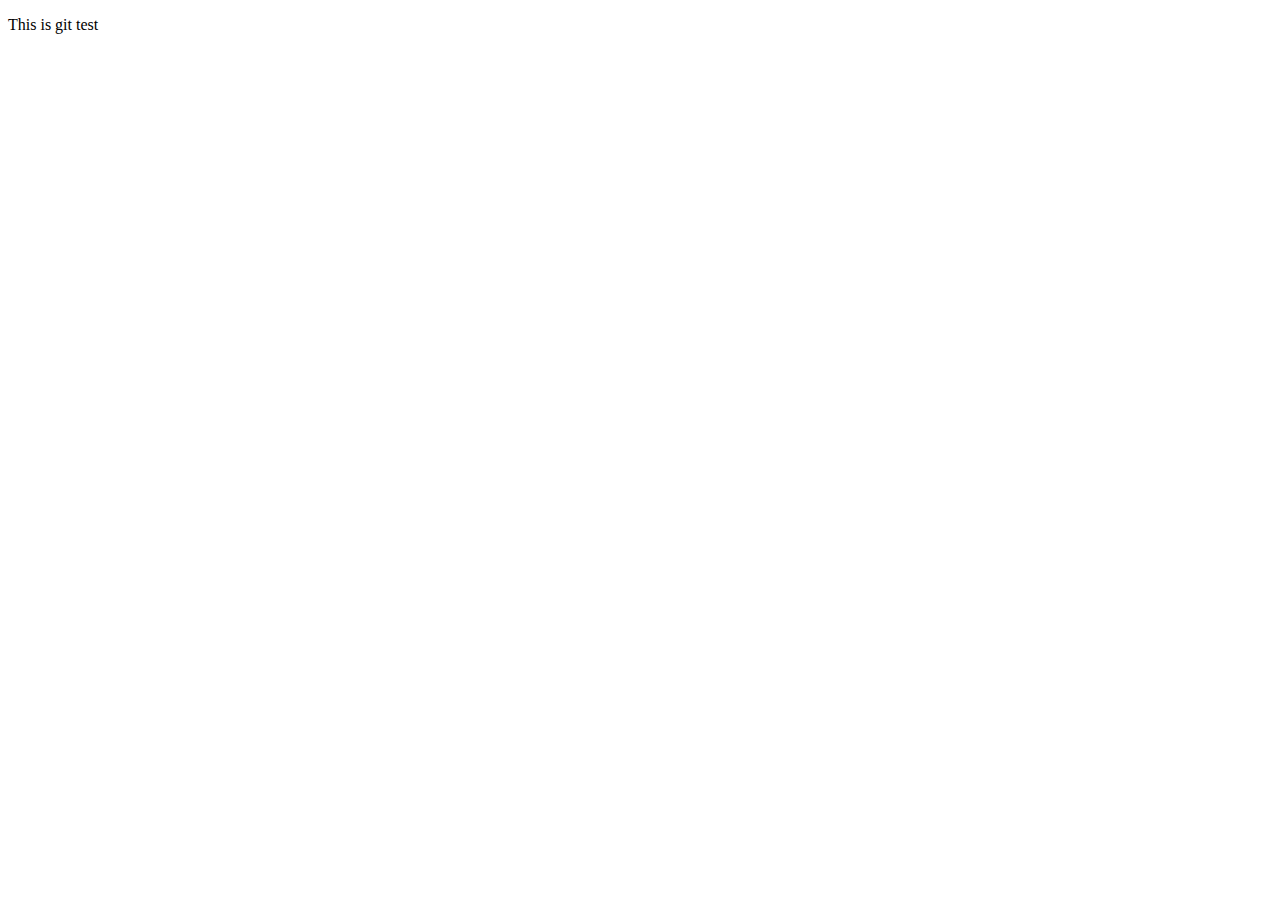
==== index.html @ 880b21c7 "first commit" ====
<!DOCTYPE html>
<html lang="en">
<head>
    <meta charset="UTF-8">
    <meta name="viewport" content="width=device-width, initial-scale=1.0">
    <title>Git Test</title>
</head>
<body>
    <p>This is git test</p>
</body>
</html>
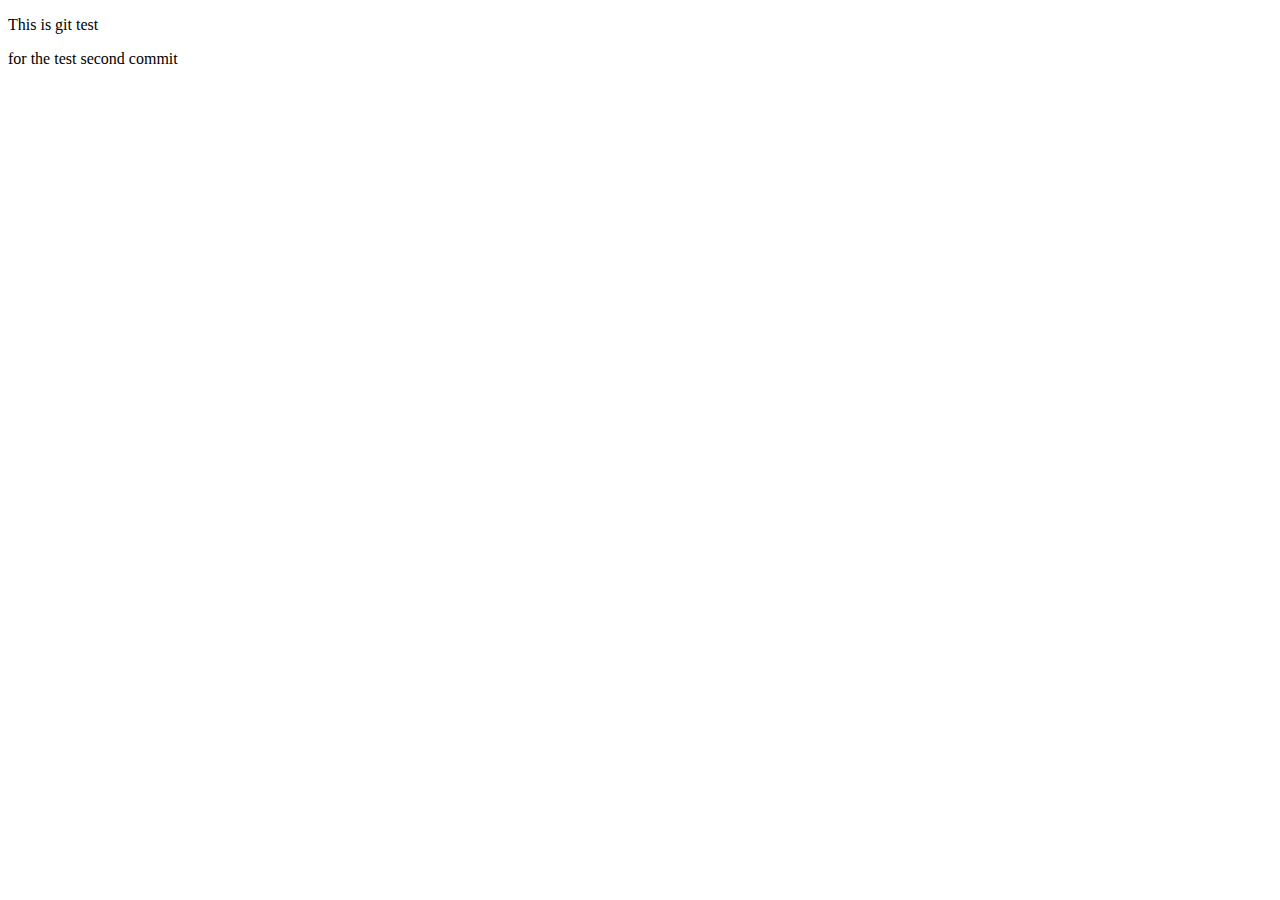
==== commit 9d132cd2: "second commit" ====
--- a/index.html
+++ b/index.html
@@ -7,5 +7,6 @@
 </head>
 <body>
     <p>This is git test</p>
+    <p>for the test second commit</p>
 </body>
 </html>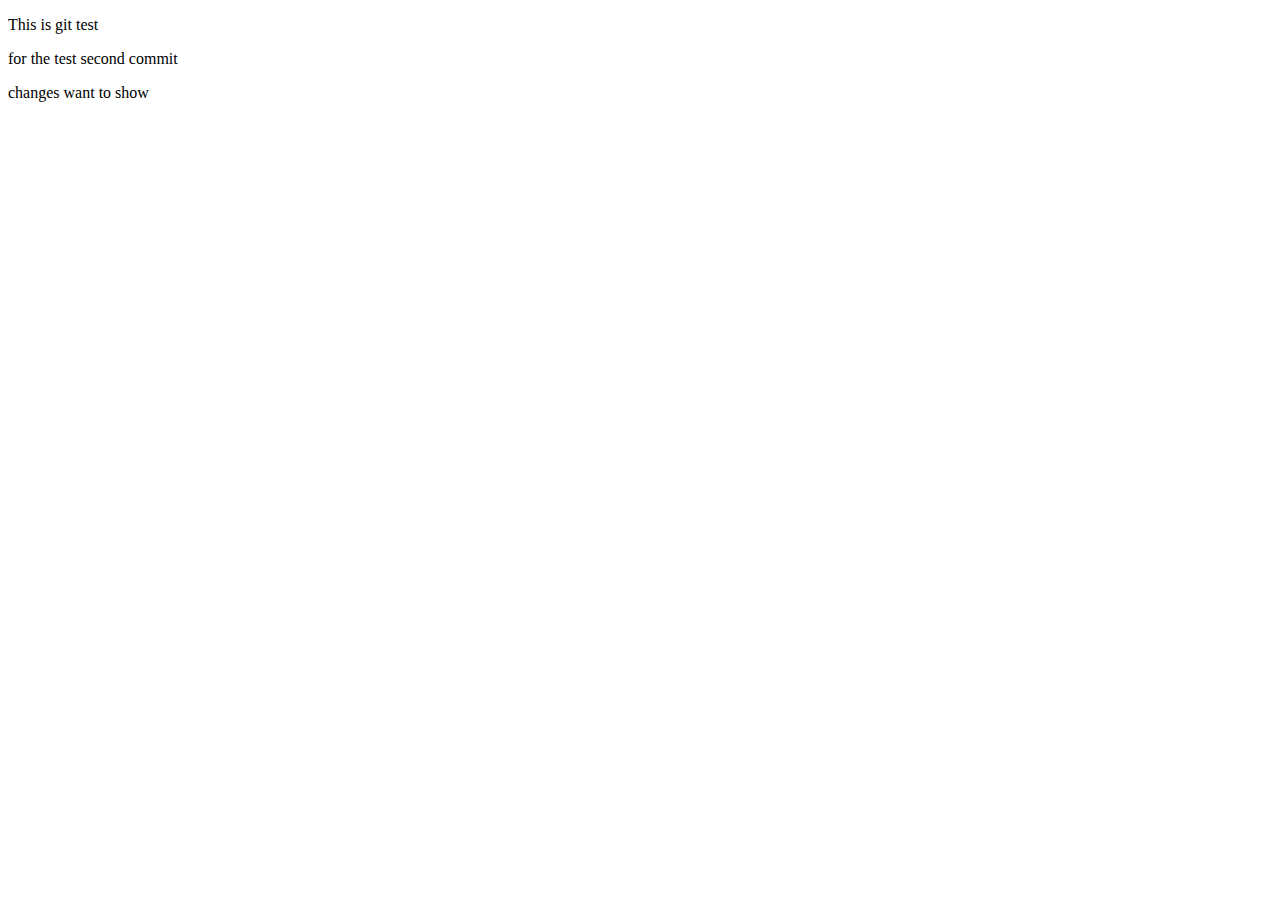
==== commit e0f8f9f1: "changes should want to show" ====
--- a/index.html
+++ b/index.html
@@ -8,5 +8,6 @@
 <body>
     <p>This is git test</p>
     <p>for the test second commit</p>
+    <p>changes want to show</p>
 </body>
 </html>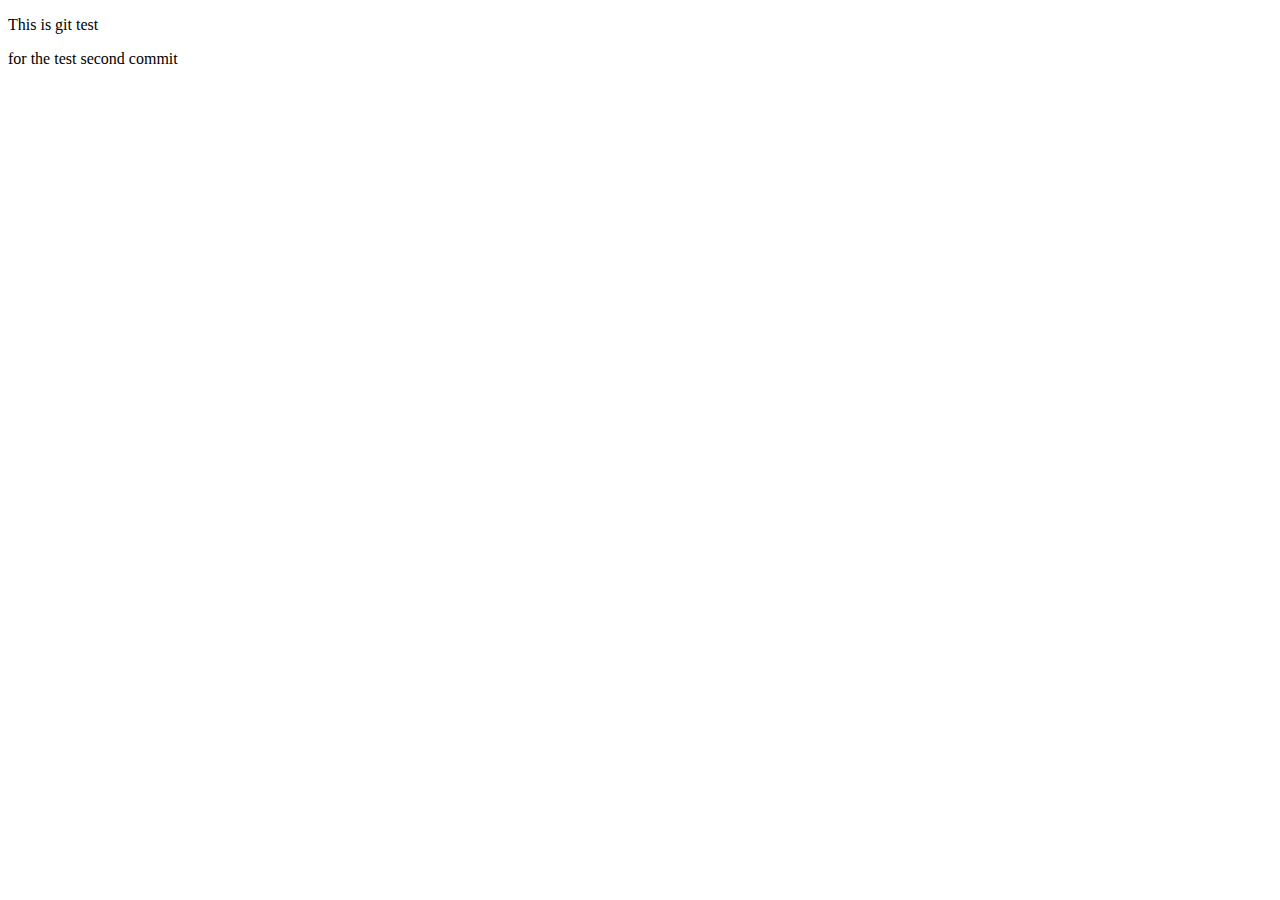
==== commit fb098de4: "pr request fixed" ====
--- a/index.html
+++ b/index.html
@@ -8,6 +8,5 @@
 <body>
     <p>This is git test</p>
     <p>for the test second commit</p>
-    <p>changes want to show</p>
 </body>
 </html>